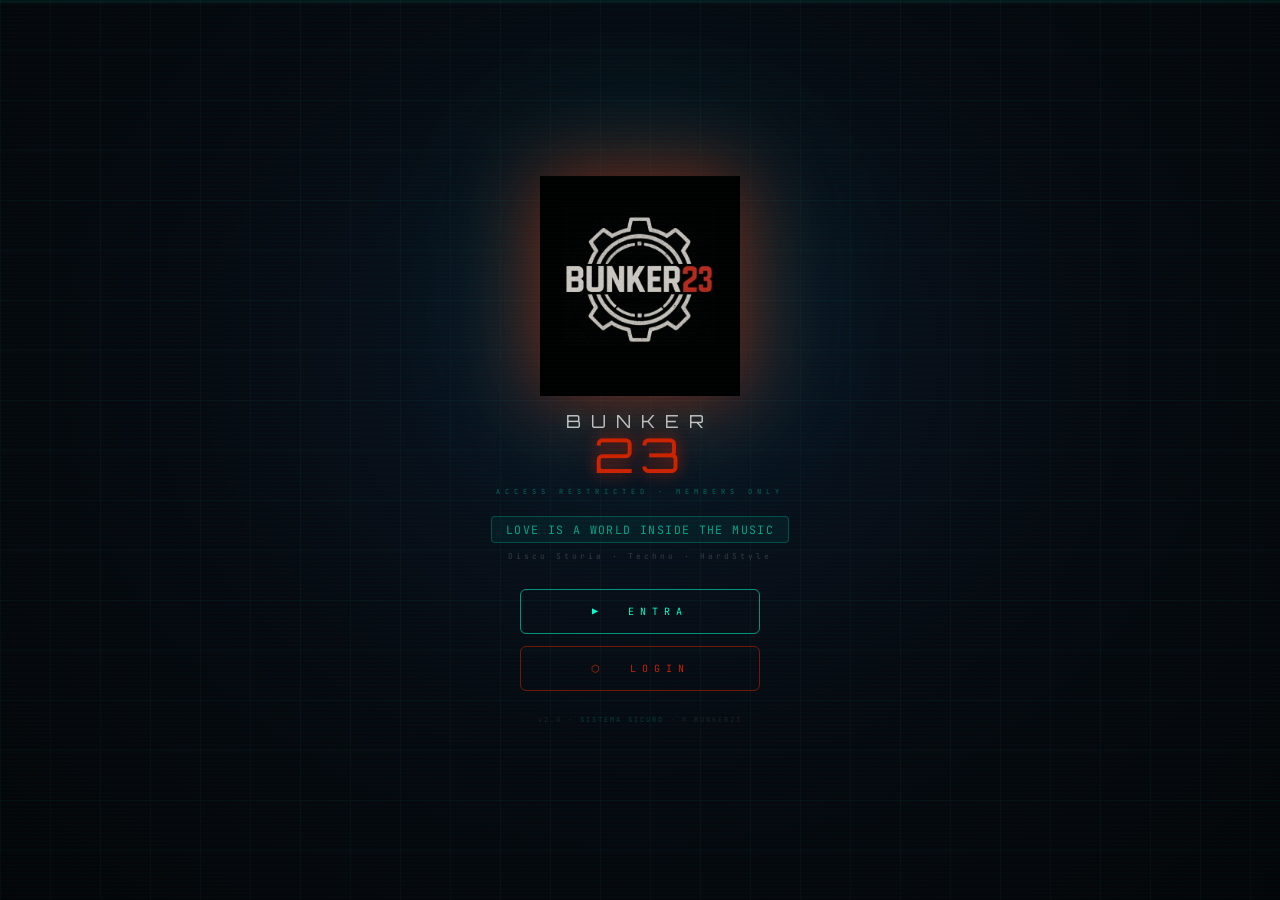
==== index.html @ ce1a5822 "Add files via upload" ====
<!DOCTYPE html>
<html lang="it">
<head>
<meta charset="UTF-8"/>
<script src="https://cdnjs.cloudflare.com/ajax/libs/qrcodejs/1.0.0/qrcode.min.js"></script>
<script src="https://cdnjs.cloudflare.com/ajax/libs/jsqr/1.4.0/jsQR.min.js"></script>
<meta name="viewport" content="width=device-width, initial-scale=1.0, maximum-scale=1.0"/>
<meta name="mobile-web-app-capable" content="yes">
<meta name="apple-mobile-web-app-capable" content="yes">
<meta name="apple-mobile-web-app-status-bar-style" content="black-translucent">
<meta name="apple-mobile-web-app-title" content="Bunker23">
<meta name="theme-color" content="#0a0a0a">
<link rel="manifest" href="[data-uri]">
<link rel="apple-touch-icon" href="[data-uri]">
<title>BunkerApp 2.0</title>
<link rel="stylesheet" href="style.css"/>
<script src="https://cdn.jsdelivr.net/npm/@supabase/supabase-js@2"></script>
</head>
<body>
<div class="phone">

<!-- Logo bg fisso al centro del viewport (fuori da .screen per evitare che transform rompa position:fixed) -->
<div class="logo-bg" id="globalLogoBg"></div>

<!-- ══════ SPLASH ══════ -->
<div class="screen splash-screen active" id="screenSplash">
  <div class="splash-inner">
  <img class="splash-logo-img" src="[data-uri]" alt="Bunker 23"/>
  <div class="splash-title-wrap">
    <span class="splash-bunker">BUNKER</span>
    <span class="splash-23">23</span>
    <span class="splash-limited">ACCESS RESTRICTED · MEMBERS ONLY</span>
  </div>
  <div class="splash-info-row">
    <span class="splash-badge" id="splashBadgeEl" style="font-size:0.72em;letter-spacing:0.12em;padding:5px 14px;">LOVE IS A WORLD INSIDE THE MUSIC</span>
  </div>
  <div class="splash-tagline" id="splashTaglineEl">Disco Storia     ·     Techno     ·     HardStyle</div>
  <div class="splash-btn-wrap">
    <button class="enter-btn" onclick="enterAsGuest()">▶ &nbsp;ENTRA</button>
    <button class="enter-btn-login" onclick="goToLogin()">⬡ &nbsp;LOGIN</button>
  </div>
  <div class="splash-footer">v2.0 · <span>SISTEMA SICURO</span> · &copy; BUNKER23</div>
  </div>
</div>

<!-- ══════ HOME PUBBLICA ══════ -->
<div class="screen" id="screenHome">
  <div class="topbar">
    <div class="topbar-left">
      <img src="[data-uri]" style="width:28px;height:28px;object-fit:contain;filter:brightness(0.9)" alt=""/>
      <div class="topbar-title">
        <span class="topbar-name">BUNKER<span>23</span></span>
        <span class="topbar-sub">LIMITED</span>
      </div>
    </div>
    <button class="page-cfg-btn" id="homeCfgBtn" onclick="openCfgPanel('home')">⚙ CFG</button>
    <button class="logout-btn" id="logoutHome" onclick="doLogout()">🔓 LOGOUT</button>
  </div>
  <div class="scrollable">
    <div id="homeSection_nextEvent"><div id="homeNextEvent"></div></div>
    <!-- BANNER EVENTO IN CORSO -->
    <div id="eventoInCorsoBanner" style="display:none;margin:0 16px 12px;padding:12px 14px;background:#0a1a0a;border:1px solid #22cc4455;border-radius:4px;align-items:center;gap:10px;box-shadow:0 0 12px #22cc4420"></div>
    <!-- Messaggio ospite: visibile solo in modalità guest -->
    <div id="guestMessage" style="display:none;margin:16px;padding:16px;background:#111;border:1px solid #cc220033;border-radius:4px;text-align:center">
      <div id="guestMsgTag" style="font-family:var(--mono);font-size:9px;color:var(--steel);letter-spacing:3px;margin-bottom:8px">// ACCESSO LIMITATO</div>
      <div id="guestMsgMain" style="font-family:var(--body);font-size:13px;color:var(--light);margin-bottom:12px">Vuoi accedere a tutte le aree?</div>
      <div id="guestMsgSub" style="font-family:var(--mono);font-size:9px;color:#444;letter-spacing:2px;margin-bottom:16px">Contatta gli amministratori</div>
      <button onclick="goToLogin()" style="background:transparent;border:1px solid var(--red);color:var(--red);font-family:var(--mono);font-size:9px;letter-spacing:3px;padding:8px 20px;cursor:pointer;border-radius:2px">🔑 LOGIN</button>
    </div>

    <div id="homeSection_cal" class="cal-wrap" style="padding-top:8px">
      <div class="cal-header">
        <button class="cal-nav-btn" onclick="calPrev()">◀</button>
        <span class="cal-month-label" id="calLabel"></span>
        <button class="cal-nav-btn" onclick="calNext()">▶</button>
      </div>
      <div class="cal-day-labels" id="calDayLabels"></div>
      <div class="cal-grid" id="calGrid"></div>
      <div class="cal-detail" id="calDetail"></div>
    </div>

    <!-- CERCA EVENTI -->
    <div id="homeSection_search" style="padding:0 0 4px">
      <button onclick="toggleHomeCerca()" id="homeCercaBtn" style="width:100%;padding:10px;background:transparent;border:1px dashed #2a2a2a;border-radius:3px;color:#444;font-family:monospace;font-size:9px;letter-spacing:3px;cursor:pointer;transition:border-color 0.2s, color 0.2s">🔍 CERCA EVENTI</button>
      <div id="homeCercaPanel" style="display:none;margin-top:8px;background:var(--panel);border:1px solid var(--border);border-radius:3px;padding:12px;flex-direction:column;gap:10px">
        <div>
          <label class="modal-label">// NOME EVENTO</label>
          <input class="modal-input" id="homeCercaNome" type="text" placeholder="es. Underground, Techno..." oninput="eseguiHomeCerca()"/>
        </div>
        <div class="modal-row">
          <div>
            <label class="modal-label">// GIORNO</label>
            <input class="modal-input" id="homeCercaGiorno" type="number" min="1" max="31" placeholder="—" oninput="eseguiHomeCerca()"/>
          </div>
          <div>
            <label class="modal-label">// MESE</label>
            <select class="modal-input" id="homeCercaMese" onchange="eseguiHomeCerca()">
              <option value="">—</option>
              <option value="1">Gen</option><option value="2">Feb</option>
              <option value="3">Mar</option><option value="4">Apr</option>
              <option value="5">Mag</option><option value="6">Giu</option>
              <option value="7">Lug</option><option value="8">Ago</option>
              <option value="9">Set</option><option value="10">Ott</option>
              <option value="11">Nov</option><option value="12">Dic</option>
            </select>
          </div>
          <div>
            <label class="modal-label">// ANNO</label>
            <input class="modal-input" id="homeCercaAnno" type="number" placeholder="2026" oninput="eseguiHomeCerca()"/>
          </div>
        </div>
        <div id="homeCercaResults" style="display:flex;flex-direction:column;gap:6px"></div>
      </div>
    </div>

    <!-- EVENTI CONSIGLIATI -->
    <div id="homeSection_consigliati" style="margin:0 0 24px">
      <div class="section-head" style="padding:0 12px">
        <span class="section-head-title">EVENTI CONSIGLIATI</span>
        <div class="section-head-line"></div>
      </div>
      <div id="consigliatiList" style="padding:0 12px;margin-top:8px;display:flex;flex-direction:column;gap:10px"></div>
    </div>

  </div>
  <div class="bottom-nav">
    <button class="nav-btn active" onclick="navigate('screenHome')"><span class="nav-icon">🏠</span><span class="nav-label">Home</span></button>
    <button class="nav-btn" onclick="navigate('screenBacheca')"><span class="nav-icon">📢</span><span class="nav-label">Bacheca</span></button>
    <button class="nav-btn" onclick="navigate('screenInfo')"><span class="nav-icon">📋</span><span class="nav-label">Info</span></button>
    <button class="nav-btn" id="staffNavBtn" onclick="handleStaffBtn()"><span class="nav-icon" id="staffNavIcon">🔐</span><span class="nav-label" id="staffNavLabel">Staff</span></button>
  </div>
</div>

<!-- ══════ BACHECA ══════ -->
<div class="screen" id="screenBacheca">
  <div class="topbar">
    <div class="topbar-left">
      <button class="back-btn" onclick="navigate('screenHome')">← BACK</button>
      <div class="topbar-title" style="align-items:flex-end">
        <span class="topbar-name">BACHECA</span>
        <span class="topbar-sub">COMUNICAZIONI</span>
      </div>
    </div>
    <div style="display:flex;align-items:center;gap:6px">
      <button class="edit-btn-small visible" id="bacheca-add-btn" onclick="openBachecaModalNew()" style="display:none;padding:6px 10px;font-size:9px;letter-spacing:2px;background:transparent;border:1px solid #2a2a2a;color:#888">+ NUOVO</button>
      <button class="page-cfg-btn" id="bachecaCfgBtn" onclick="openCfgPanel('bacheca')">⚙ CFG</button>
      <button class="logout-btn" id="logoutBacheca" onclick="doLogout()">🔓 LOGOUT</button>
    </div>
  </div>
  <div class="scrollable">
    <div id="bachecaSection_posts">
      <div class="pub-content" id="bachecaList"></div>
    </div>
    <div id="bachecaSection_links" style="padding:0 12px 4px"><div id="linksSection-bacheca"></div></div>

    <!-- VALUTAZIONI: visibili a tutti -->
    <div id="bachecaSection_valutazioni" class="pub-content" style="margin-top:4px">
      <div class="section-head">
        <span class="section-head-title">VALUTAZIONI</span>
        <div class="section-head-line"></div>
      </div>
      <div id="valutazioniForm" style="margin-bottom:12px"></div>
      <div id="valutazioniList" style="display:flex;flex-direction:column;gap:8px"></div>
    </div>

    <!-- SUGGERIMENTI: form visibile a tutti, lista solo staff/admin -->
    <div id="bachecaSection_suggerimenti" class="pub-content" style="margin-top:4px;padding-bottom:20px">
      <div class="section-head">
        <span class="section-head-title">SUGGERIMENTI</span>
        <div class="section-head-line"></div>
      </div>
      <div style="margin-bottom:12px">
        <textarea id="sugInput" maxlength="150" placeholder="Scrivi un suggerimento anonimo... (max 150 caratteri)" style="width:100%;box-sizing:border-box;padding:10px;background:#111;border:1px solid #2a2a2a;border-radius:3px;color:var(--light);font-family:var(--body);font-size:13px;resize:none;outline:none" rows="3"></textarea>
        <div style="display:flex;align-items:center;justify-content:space-between;margin-top:6px">
          <span id="sugCount" style="font-family:var(--mono);font-size:8px;color:#444;letter-spacing:1px">0 / 150</span>
          <button onclick="inviaSuggerimento()" style="padding:8px 16px;background:transparent;border:1px solid #333;color:#888;font-family:var(--mono);font-size:9px;letter-spacing:2px;cursor:pointer;border-radius:2px">INVIA ANONIMO</button>
        </div>
      </div>
      <!-- Lista: solo staff/admin -->
      <div id="suggerimentiSection" style="display:none">
        <div style="font-family:var(--mono);font-size:8px;color:#555;letter-spacing:2px;margin-bottom:8px;border-top:1px solid #1a1a1a;padding-top:10px">// VISIBILE SOLO A STAFF E ADMIN</div>
        <div id="suggerimentiList" style="display:flex;flex-direction:column;gap:8px"></div>
      </div>
    </div>

  </div>
  <div class="bottom-nav">
    <button class="nav-btn" onclick="navigate('screenHome')"><span class="nav-icon">🏠</span><span class="nav-label">Home</span></button>
    <button class="nav-btn active" onclick="navigate('screenBacheca')"><span class="nav-icon">📢</span><span class="nav-label">Bacheca</span></button>
    <button class="nav-btn" onclick="navigate('screenInfo')"><span class="nav-icon">📋</span><span class="nav-label">Info</span></button>
    <button class="nav-btn" id="staffNavBtnB" onclick="handleStaffBtn()"><span class="nav-icon" id="staffNavIconB">🔐</span><span class="nav-label" id="staffNavLabelB">Staff</span></button>
  </div>
</div>

<!-- ══════ INFO ══════ -->
<div class="screen" id="screenInfo">
  <div class="topbar">
    <div class="topbar-left">
      <button class="back-btn" onclick="navigate('screenHome')">← BACK</button>
      <div class="topbar-title" style="align-items:flex-end">
        <span class="topbar-name">INFO</span>
        <span class="topbar-sub">& REGOLE</span>
      </div>
    </div>
    <div style="display:flex;align-items:center;gap:6px">
      <button class="edit-btn-small visible" id="info-add-btn" onclick="openInfoModalNew()" style="display:none;padding:6px 10px;font-size:9px;letter-spacing:2px;background:transparent;border:1px solid #2a2a2a;color:#888">+ NUOVO</button>
      <button class="page-cfg-btn" id="infoCfgBtn" onclick="openCfgPanel('info')">⚙ CFG</button>
      <button class="logout-btn" id="logoutInfo" onclick="doLogout()">🔓 LOGOUT</button>
    </div>
  </div>
  <div class="scrollable">
    <div id="infoSection_cards">
      <div class="pub-content" id="infoList"></div>
    </div>
    <div id="infoSection_links" style="padding:0 12px 12px"><div id="linksSection-info"></div></div>
  </div>
  <div class="bottom-nav">
    <button class="nav-btn" onclick="navigate('screenHome')"><span class="nav-icon">🏠</span><span class="nav-label">Home</span></button>
    <button class="nav-btn" onclick="navigate('screenBacheca')"><span class="nav-icon">📢</span><span class="nav-label">Bacheca</span></button>
    <button class="nav-btn active" onclick="navigate('screenInfo')"><span class="nav-icon">📋</span><span class="nav-label">Info</span></button>
    <button class="nav-btn" id="staffNavBtnI" onclick="handleStaffBtn()"><span class="nav-icon" id="staffNavIconI">🔐</span><span class="nav-label" id="staffNavLabelI">Staff</span></button>
  </div>
</div>

<!-- ══════ LOGIN ══════ -->
<div class="screen login-screen" id="screenLogin">
  <div class="login-bg"></div>
  <div class="login-logo">
    <div class="login-logo-icon"><div class="login-logo-dot"></div></div>
    <div class="login-title" id="loginTitle">ACCESSO</div>
    <div class="login-sub" id="loginSub">INSERISCI LA PASSWORD</div>
  </div>
  <div class="login-form">
    <div>
      <label class="login-label">// NOME UTENTE</label>
      <input class="login-input" type="text" id="loginNome" placeholder="Il tuo nome" autocomplete="username" onkeydown="if(event.key==='Enter')document.getElementById('loginPw').focus()"/>
    </div>
    <div style="margin-top:10px">
      <label class="login-label">// PASSWORD</label>
      <input class="login-input" type="password" id="loginPw" placeholder="••••••••" autocomplete="current-password" onkeydown="if(event.key==='Enter')doLogin()"/>
    </div>
    <div class="login-error" id="loginErr"></div>
    <button class="login-btn" onclick="doLogin()">ENTRA</button>
    <button class="back-btn login-back" onclick="exitToSplash()">🔓 ESCI</button>
  </div>
</div>

<!-- ══════ REGISTRAZIONE TRAMITE INVITO ══════ -->
<div class="screen login-screen" id="screenRegistrazione">
  <div class="login-bg"></div>
  <div class="login-logo">
    <div class="login-logo-icon"><div class="login-logo-dot"></div></div>
    <div class="login-title">REGISTRAZIONE</div>
    <div class="login-sub" id="regSub">CREA IL TUO ACCOUNT</div>
  </div>
  <div class="login-form">
    <div>
      <label class="login-label">// NOME UTENTE</label>
      <input class="login-input" type="text" id="regNome" placeholder="Scegli un nickname" autocomplete="username" onkeydown="if(event.key==='Enter')document.getElementById('regPw').focus()"/>
    </div>
    <div style="margin-top:10px">
      <label class="login-label">// PASSWORD</label>
      <input class="login-input" type="password" id="regPw" placeholder="Min. 6 caratteri" autocomplete="new-password" onkeydown="if(event.key==='Enter')document.getElementById('regPwConf').focus()"/>
    </div>
    <div style="margin-top:10px">
      <label class="login-label">// CONFERMA PASSWORD</label>
      <input class="login-input" type="password" id="regPwConf" placeholder="Ripeti la password" autocomplete="new-password" onkeydown="if(event.key==='Enter')doRegistrazione()"/>
    </div>
    <div class="login-error" id="regErr"></div>
    <button class="login-btn" onclick="doRegistrazione()">CREA ACCOUNT</button>
  </div>
</div>

<!-- ══════ STAFF AREA ══════ -->
<div class="screen" id="screenStaff">
  <div class="staff-header">
    <div class="staff-user">
      <div class="staff-avatar" id="staffAvatar"></div>
      <div>
        <div class="staff-name" id="staffName"></div>
        <div class="staff-role" id="staffRole">★ STAFF MEMBER</div>
      </div>
    </div>
    <div class="staff-btns">
      <button class="staff-btn" id="btnTornaDash" onclick="showTab('dashboard')" style="display:none">⌂ DASH</button>
      <button class="staff-btn" onclick="navigate('screenHome')">← PUBBLICA</button>
      <button class="staff-btn" onclick="doLogout()">🔓 LOGOUT</button>
    </div>
  </div>


  <!-- TAB: DASHBOARD -->
  <div class="scrollable" id="tab-dashboard">
    <div class="staff-content">
      <!-- Messaggio benvenuto configurabile (admin) -->
      <div id="staffBenvenutoMsg" style="display:none;background:rgba(204,34,0,0.07);border:1px solid #661100;border-radius:3px;padding:10px 12px;margin-bottom:12px;font-family:var(--body);font-size:13px;color:var(--light);line-height:1.5"></div>
      <div class="dash-grid">
        <div class="dash-widget" onclick="showTab('calendario')">
          <span class="dash-widget-icon">📅</span>
          <span class="dash-widget-num" id="wEventi">0</span>
          <span class="dash-widget-label" id="wlabel-calendario">EVENTI</span>
        </div>
        <div class="dash-widget" onclick="showTab('spesa')">
          <span class="dash-widget-icon">🛒</span>
          <span class="dash-widget-num" id="wSpesa">0</span>
          <span class="dash-widget-label" id="wlabel-spesa">LISTA DELLA SPESA</span>
        </div>
        <div class="dash-widget" onclick="showTab('lavori')">
          <span class="dash-widget-icon">✓</span>
          <span class="dash-widget-num" id="wLavori">0</span>
          <span class="dash-widget-label" id="wlabel-lavori">LAVORI</span>
        </div>
        <div class="dash-widget" onclick="showTab('magazzino')">
          <span class="dash-widget-icon">📦</span>
          <span class="dash-widget-num" id="wMagazzino">0</span>
          <span class="dash-widget-label" id="wlabel-magazzino">MAGAZZINO</span>
        </div>
        <div class="dash-widget" onclick="showTab('pagamenti')">
          <span class="dash-widget-icon">💳</span>
          <span class="dash-widget-num" id="wPagamenti">0</span>
          <span class="dash-widget-label" id="wlabel-pagamenti">PAGAMENTI</span>
        </div>
        <div class="dash-widget" onclick="showTab('chat')">
          <span class="dash-widget-icon">💬</span>
          <span class="dash-widget-num" id="wChat">0</span>
          <span class="dash-widget-label" id="wlabel-chat">MESSAGGI</span>
        </div>
        <div class="dash-widget" onclick="showTab('profilo')">
          <span class="dash-widget-icon">👤</span>
          <span class="dash-widget-num" id="wProfilo" style="font-size:14px;margin:4px 0">—</span>
          <span class="dash-widget-label" id="wlabel-profilo">PROFILO</span>
        </div>
        <div class="dash-widget" onclick="showTab('cerca')">
          <span class="dash-widget-icon">🔍</span>
          <span class="dash-widget-num" style="font-size:14px;margin:4px 0">—</span>
          <span class="dash-widget-label" id="wlabel-cerca">CERCA</span>
        </div>
        <div class="dash-widget admin-only" onclick="showTab('log')">
          <span class="dash-widget-icon">📋</span>
          <span class="dash-widget-num" id="wLog">0</span>
          <span class="dash-widget-label" id="wlabel-log">LOG EVENTI</span>
        </div>
        <div class="dash-widget" onclick="showTab('contatori')">
          <span class="dash-widget-icon">🔢</span>
          <span class="dash-widget-num" id="wContatori">0</span>
          <span class="dash-widget-label" id="wlabel-contatori">CONTATORI</span>
        </div>
        <div class="dash-widget admin-only" onclick="showTab('configura')" style="border-color:#661100">
          <span class="dash-widget-icon">⚙️</span>
          <span class="dash-widget-num" style="font-size:14px;margin:4px 0">—</span>
          <span class="dash-widget-label" id="wlabel-configura">CONFIGURA</span>
        </div>
        <div class="dash-widget" onclick="showTab('inviti')" style="border-color:#1a4a6b">
          <span class="dash-widget-icon">🎟</span>
          <span class="dash-widget-num" id="wInviti">0</span>
          <span class="dash-widget-label" id="wlabel-inviti">INVITI</span>
        </div>
      </div>
    </div>
  </div>

  <!-- TAB: INVITI -->
  <div class="scrollable" id="tab-inviti" style="display:none">
    <div class="staff-content">
      <div class="section-head" style="margin-bottom:14px">
        <span class="section-head-title">🎟 INVITI</span>
        <div class="section-head-line"></div>
      </div>
      <!-- Genera nuovo invito -->
      <button onclick="generaNuovoInvito()" style="width:100%;padding:12px;background:rgba(26,74,107,0.15);border:1px solid #1a4a6b;border-radius:3px;color:#4a9abe;font-family:var(--mono);font-size:10px;letter-spacing:3px;cursor:pointer;margin-bottom:16px">
        + GENERA NUOVO INVITO
      </button>
      <!-- QR overlay -->
      <div id="invitoQrOverlay" style="display:none;background:#0a0a0a;border:1px solid #1a4a6b;border-radius:4px;padding:16px;margin-bottom:16px;text-align:center">
        <div style="font-family:var(--mono);font-size:8px;letter-spacing:3px;color:#4a9abe;margin-bottom:10px">// SCANSIONA PER REGISTRARSI</div>
        <div id="invitoQrCode" style="display:inline-block;background:#fff;padding:8px;border-radius:3px"></div>
        <div style="font-family:var(--mono);font-size:8px;color:#444;margin-top:8px;letter-spacing:1px">Valido 48 ore · monouso</div>
        <div id="invitoQrLink" style="font-family:var(--mono);font-size:7px;color:#333;margin-top:4px;word-break:break-all"></div>
        <button onclick="document.getElementById('invitoQrOverlay').style.display='none'" style="margin-top:10px;padding:6px 16px;background:transparent;border:1px solid #333;color:#555;font-family:var(--mono);font-size:8px;letter-spacing:2px;cursor:pointer;border-radius:2px">CHIUDI</button>
      </div>
      <!-- Lista inviti -->
      <div style="font-family:var(--mono);font-size:8px;letter-spacing:3px;color:#444;margin-bottom:8px">// TUTTI GLI INVITI</div>
      <div id="invitiList"></div>
    </div>
  </div>

  <!-- TAB: CALENDARIO STAFF -->
  <div class="scrollable" id="tab-calendario" style="display:none">
    <div class="cal-wrap">
      <div class="cal-header">
        <button class="cal-nav-btn" onclick="sCalPrev()">◀</button>
        <span class="cal-month-label" id="sCalLabel"></span>
        <button class="cal-nav-btn" onclick="sCalNext()">▶</button>
      </div>
      <div class="cal-day-labels" id="sCalDayLabels"></div>
      <div class="cal-grid" id="sCalGrid"></div>
      <div class="cal-detail" id="sCalDetail"></div>
    </div>
  </div>

  <!-- TAB: SPESA -->
  <div class="scrollable" id="tab-spesa" style="display:none">
    <div class="staff-content">
      <div class="section-head">
        <span class="section-head-title">LISTA SPESA</span>
        <div class="section-head-line"></div>
        <span class="count-badge" id="spesaCount">0 DA FARE</span>
      </div>
      <div id="spesaList"></div>
      <div style="display:flex;gap:8px;flex-wrap:wrap">
        <button class="add-btn" onclick="openSpesaModal()">+ AGGIUNGI VOCE</button>
      </div>
    </div>
  </div>

  <!-- TAB: CHAT -->
  <div id="tab-chat" style="display:none;flex-direction:column;flex:1;overflow:hidden;height:100%">
    <div style="padding:8px 12px;background:var(--panel);border-bottom:1px solid var(--border);flex-shrink:0;display:flex;gap:6px;align-items:center">
      <input class="chat-input" id="chatSearch" placeholder="🔍 Cerca nei messaggi..." oninput="filterChat(this.value)" style="font-size:11px;padding:5px 8px"/>
      <button onclick="clearChatSearch()" style="background:transparent;border:none;color:#444;font-size:13px;cursor:pointer;padding:0 4px" title="Cancella ricerca">✕</button>
      <button id="btnSvuotaChat" onclick="svuotaChat()" style="display:none;background:transparent;border:1px solid #3a0000;color:#cc2200;font-family:var(--mono);font-size:8px;letter-spacing:1px;cursor:pointer;padding:3px 7px;border-radius:2px;white-space:nowrap" title="Svuota tutta la chat">🗑 SVUOTA</button>
    </div>
    <div class="chat-messages" id="chatMessages"></div>
    <div class="chat-input-row">
      <input class="chat-input" type="text" id="chatInput" placeholder="Scrivi un messaggio..." onkeydown="if(event.key==='Enter')sendChat()"/>
      <button class="chat-send-btn" onclick="sendChat()">➤</button>
    </div>
  </div>

  <!-- TAB: LOG -->
  <div class="scrollable" id="tab-log" style="display:none">
    <div class="staff-content">
      <div class="section-head" style="margin-bottom:10px">
        <span class="section-head-title">LOG EVENTI</span>
        <div class="section-head-line"></div>
      </div>
      <div style="display:flex;gap:6px;margin-bottom:10px;flex-wrap:wrap">
        <input class="modal-input" id="logFiltroUtente" placeholder="🔍 Utente..." oninput="buildLog()" style="flex:1;min-width:80px;padding:6px 8px;font-size:11px"/>
        <input class="modal-input" id="logFiltroAzione" placeholder="🔍 Azione..." oninput="buildLog()" style="flex:1;min-width:80px;padding:6px 8px;font-size:11px"/>
        <input class="modal-input" id="logFiltroData"   placeholder="🔍 Data (es. OGGI)..." oninput="buildLog()" style="flex:1;min-width:80px;padding:6px 8px;font-size:11px"/>
        <button onclick="document.getElementById('logFiltroUtente').value='';document.getElementById('logFiltroAzione').value='';document.getElementById('logFiltroData').value='';buildLog()" style="padding:6px 10px;background:transparent;border:1px solid #333;color:#666;font-family:var(--mono);font-size:9px;letter-spacing:2px;cursor:pointer;border-radius:2px;white-space:nowrap">✕ RESET</button>
        <button onclick="svuotaLog()" id="btnSvuotaLog" style="display:none;padding:6px 10px;background:transparent;border:1px solid #3a0000;color:#cc2200;font-family:var(--mono);font-size:9px;letter-spacing:2px;cursor:pointer;border-radius:2px;white-space:nowrap">🗑 SVUOTA LOG</button>
      </div>
      <div id="logList"></div>
    </div>
  </div>

  <!-- TAB: LAVORI -->
  <div class="scrollable" id="tab-lavori" style="display:none">
    <div class="staff-content">
      <div class="section-head">
        <span class="section-head-title">LAVORI DA FARE</span>
        <div class="section-head-line"></div>
        <span class="count-badge" id="lavoriCount">0 DA FARE</span>
      </div>
      <div id="lavoriList"></div>
      <button class="add-btn" onclick="openLavoriModal()">+ AGGIUNGI LAVORO</button>
    </div>
  </div>

  <!-- TAB: MAGAZZINO -->
  <div class="scrollable" id="tab-magazzino" style="display:none">
    <div class="staff-content">
      <div class="section-head">
        <span class="section-head-title">INVENTARIO MAGAZZINO</span>
        <div class="section-head-line"></div>
        <span class="count-badge" id="magazzinoCount">0 SOTTO MINIMO</span>
      </div>

      <!-- SEZIONE: ALCOLICI -->
      <div class="mz-section" id="mz-sec-alcolico">
        <button class="mz-collapse-btn" onclick="toggleMzSection('alcolico')">
          <span class="mz-collapse-icon" id="mz-icon-alcolico">▸</span>
          <span class="mz-collapse-label">🍺 ALCOLICI</span>
          <span class="mz-collapse-badge" id="mz-badge-alcolico"></span>
        </button>
        <div class="mz-section-body" id="mz-body-alcolico" style="display:none">
          <div id="magazzinoList-alcolico"></div>
          <button class="mz-add-btn" onclick="openMagazzinoModal(undefined, 'alcolico')">+ AGGIUNGI</button>
        </div>
      </div>

      <!-- SEZIONE: ANALCOLICI -->
      <div class="mz-section" id="mz-sec-analcolico">
        <button class="mz-collapse-btn" onclick="toggleMzSection('analcolico')">
          <span class="mz-collapse-icon" id="mz-icon-analcolico">▸</span>
          <span class="mz-collapse-label">🥤 ANALCOLICI</span>
          <span class="mz-collapse-badge" id="mz-badge-analcolico"></span>
        </button>
        <div class="mz-section-body" id="mz-body-analcolico" style="display:none">
          <div id="magazzinoList-analcolico"></div>
          <button class="mz-add-btn" onclick="openMagazzinoModal(undefined, 'analcolico')">+ AGGIUNGI</button>
        </div>
      </div>

      <!-- SEZIONE: ALTRO -->
      <div class="mz-section" id="mz-sec-altro">
        <button class="mz-collapse-btn" onclick="toggleMzSection('altro')">
          <span class="mz-collapse-icon" id="mz-icon-altro">▸</span>
          <span class="mz-collapse-label">📦 ALTRO</span>
          <span class="mz-collapse-badge" id="mz-badge-altro"></span>
        </button>
        <div class="mz-section-body" id="mz-body-altro" style="display:none">
          <div id="magazzinoList-altro"></div>
          <button class="mz-add-btn" onclick="openMagazzinoModal(undefined, 'altro')">+ AGGIUNGI</button>
        </div>
      </div>

    </div>
  </div>

  <!-- TAB: CONTATORI -->
  <div class="scrollable" id="tab-contatori" style="display:none">
    <div class="staff-content">
      <div class="section-head">
        <span class="section-head-title">CONTATORI MAGAZZINO</span>
        <div class="section-head-line"></div>
        <span class="count-badge" id="contatoriCount">—</span>
      </div>

      <!-- SEZIONE: ALCOLICI -->
      <div class="mz-section" id="cnt-sec-alcolico">
        <button class="mz-collapse-btn" onclick="toggleCntSection('alcolico')">
          <span class="mz-collapse-icon" id="cnt-icon-alcolico">▸</span>
          <span class="mz-collapse-label">🍺 ALCOLICI</span>
          <span class="mz-collapse-badge" id="cnt-badge-alcolico"></span>
        </button>
        <div class="mz-section-body" id="cnt-body-alcolico" style="display:none">
          <div id="contatoriList-alcolico"></div>
        </div>
      </div>

      <!-- SEZIONE: ANALCOLICI -->
      <div class="mz-section" id="cnt-sec-analcolico">
        <button class="mz-collapse-btn" onclick="toggleCntSection('analcolico')">
          <span class="mz-collapse-icon" id="cnt-icon-analcolico">▸</span>
          <span class="mz-collapse-label">🥤 ANALCOLICI</span>
          <span class="mz-collapse-badge" id="cnt-badge-analcolico"></span>
        </button>
        <div class="mz-section-body" id="cnt-body-analcolico" style="display:none">
          <div id="contatoriList-analcolico"></div>
        </div>
      </div>

      <!-- SEZIONE: ALTRO -->
      <div class="mz-section" id="cnt-sec-altro">
        <button class="mz-collapse-btn" onclick="toggleCntSection('altro')">
          <span class="mz-collapse-icon" id="cnt-icon-altro">▸</span>
          <span class="mz-collapse-label">📦 ALTRO</span>
          <span class="mz-collapse-badge" id="cnt-badge-altro"></span>
        </button>
        <div class="mz-section-body" id="cnt-body-altro" style="display:none">
          <div id="contatoriList-altro"></div>
        </div>
      </div>

    </div>
  </div>

  <!-- TAB: CERCA -->
  <div class="scrollable" id="tab-cerca" style="display:none">
    <div class="staff-content">
      <div class="section-head">
        <span class="section-head-title">CERCA EVENTI</span>
        <div class="section-head-line"></div>
      </div>
      <!-- Cerca per nome -->
      <div style="margin-bottom:12px">
        <label class="modal-label">// PER NOME O DESCRIZIONE</label>
        <input class="modal-input" id="cercaNome" type="text" placeholder="es. Underground, Techno..."
          oninput="eseguiCerca()"/>
      </div>
      <!-- Cerca per data -->
      <div class="modal-row" style="margin-bottom:12px">
        <div>
          <label class="modal-label">// MESE</label>
          <select class="modal-input" id="cercaMese" onchange="eseguiCerca()">
            <option value="">— Tutti —</option>
            <option value="1">Gennaio</option><option value="2">Febbraio</option>
            <option value="3">Marzo</option><option value="4">Aprile</option>
            <option value="5">Maggio</option><option value="6">Giugno</option>
            <option value="7">Luglio</option><option value="8">Agosto</option>
            <option value="9">Settembre</option><option value="10">Ottobre</option>
            <option value="11">Novembre</option><option value="12">Dicembre</option>
          </select>
        </div>
        <div>
          <label class="modal-label">// ANNO</label>
          <input class="modal-input" id="cercaAnno" type="number" placeholder="2026" oninput="eseguiCerca()"/>
        </div>
      </div>
      <!-- Filtro tipo -->
      <div style="margin-bottom:14px">
        <label class="modal-label">// TIPO</label>
        <div style="display:flex;gap:6px;flex-wrap:wrap" id="cercaTipoFilter">
          <button class="cerca-filter-btn active" data-tipo="" onclick="setCercaTipo(this,'')">Tutti</button>
          <button class="cerca-filter-btn" data-tipo="invito" onclick="setCercaTipo(this,'invito')">Su Invito</button>
          <button class="cerca-filter-btn" data-tipo="premium" onclick="setCercaTipo(this,'premium')">Premium</button>
          <button class="cerca-filter-btn" data-tipo="privato" onclick="setCercaTipo(this,'privato')">Privato</button>
          <button class="cerca-filter-btn admin-only" data-tipo="segreto" onclick="setCercaTipo(this,'segreto')">Segreto</button>
          <button class="cerca-filter-btn" data-tipo="consigliato" onclick="setCercaTipo(this,'consigliato')">Consigliato</button>
        </div>
      </div>
      <!-- Risultati -->
      <div class="section-head">
        <span class="section-head-title">RISULTATI</span>
        <div class="section-head-line"></div>
        <span class="count-badge" id="cercaCount">0</span>
      </div>
      <div id="cercaResults" style="display:flex;flex-direction:column;gap:8px;margin-top:8px"></div>
    </div>
  </div>

  <!-- TAB: PAGAMENTI -->
  <div class="scrollable" id="tab-pagamenti" style="display:none">
    <div class="staff-content">
      <div class="section-head">
        <span class="section-head-title">PAGAMENTI</span>
        <div class="section-head-line"></div>
        <span class="count-badge" id="pagamentiCount">0 IN DEBITO</span>
      </div>
      <div id="pagamentiList"></div>
    </div>
  </div>

  <!-- TAB: PROFILO -->
  <div class="scrollable" id="tab-profilo" style="display:none">
    <div class="staff-content">
      <div class="section-head">
        <span class="section-head-title">IL MIO PROFILO</span>
        <div class="section-head-line"></div>
      </div>
      <div style="background:var(--panel);border:1px solid var(--border);border-radius:3px;padding:16px;margin-bottom:12px">
        <div style="display:flex;align-items:center;gap:12px;margin-bottom:16px">
          <div style="position:relative;flex-shrink:0">
            <div id="profiloAvatar" style="width:48px;height:48px;border-radius:50%;display:flex;align-items:center;justify-content:center;font-family:monospace;font-size:20px;color:#fff;overflow:hidden"></div>
            <button id="fotoProfilo" title="Carica foto" style="position:absolute;bottom:-4px;right:-4px;width:20px;height:20px;border-radius:50%;background:#222;border:1px solid #444;color:#aaa;font-size:10px;cursor:pointer;display:flex;align-items:center;justify-content:center;padding:0">📷</button>
            <button id="fotoProfiloRemove" title="Elimina foto" style="display:none;position:absolute;top:-4px;right:-4px;width:18px;height:18px;border-radius:50%;background:#1a0000;border:1px solid #cc2200;color:#cc2200;font-size:9px;cursor:pointer;align-items:center;justify-content:center;padding:0">✕</button>
          </div>
          <div>
            <div id="profiloNome" style="font-family:'Bebas Neue',sans-serif;font-size:22px;letter-spacing:3px;color:var(--white)"></div>
            <div id="profiloRuolo" style="font-family:monospace;font-size:8px;color:#555;letter-spacing:2px"></div>
          </div>
        </div>
        <div class="section-head" style="margin-bottom:10px">
          <span class="section-head-title">CAMBIA NOME</span>
          <div class="section-head-line"></div>
        </div>
        <div style="display:flex;gap:8px;align-items:center;margin-bottom:6px">
          <input class="modal-input" id="profiloNomeInput" type="text" placeholder="Nuovo nome" style="flex:1;margin-bottom:0"/>
          <button onclick="salvaProfiloNome()" class="btn-action btn-action-green" style="flex-shrink:0;padding:0 14px">SALVA</button>
        </div>
        <div id="profiloNomeError" style="font-family:monospace;font-size:9px;color:var(--red);letter-spacing:2px;min-height:14px;margin-bottom:10px"></div>
        <div class="section-head" style="margin-bottom:10px">
          <span class="section-head-title">COLORE AVATAR</span>
          <div class="section-head-line"></div>
        </div>
        <div id="colorPicker" style="display:flex;flex-wrap:wrap;gap:8px;margin-bottom:16px"></div>
        <div class="section-head" style="margin-bottom:10px">
          <span class="section-head-title">CAMBIA PASSWORD</span>
          <div class="section-head-line"></div>
        </div>
        <div style="display:flex;flex-direction:column;gap:10px">
          <div>
            <label class="modal-label">// PASSWORD ATTUALE</label>
            <input class="modal-input" type="password" id="pwAttuale" placeholder="••••••••"/>
          </div>
          <div>
            <label class="modal-label">// NUOVA PASSWORD</label>
            <input class="modal-input" type="password" id="pwNuova" placeholder="••••••••"/>
          </div>
          <div>
            <label class="modal-label">// CONFERMA NUOVA</label>
            <input class="modal-input" type="password" id="pwConferma" placeholder="••••••••"/>
          </div>
          <div id="pwError" style="font-family:monospace;font-size:9px;color:var(--red);letter-spacing:2px;min-height:14px"></div>
          <button onclick="cambiaPassword()" class="btn-action btn-action-red" style="width:100%;letter-spacing:4px">SALVA PASSWORD</button>
        </div>
      </div>

      <!-- ESPORTA / IMPORTA - solo admin -->
      <div id="esportaSection" style="display:none;margin-bottom:12px">
        <div class="section-head" style="margin-bottom:10px">
          <span class="section-head-title">DATI</span>
          <div class="section-head-line"></div>
        </div>
        <div style="display:flex;gap:8px;margin-bottom:8px">
          <button onclick="esportaDati()" class="btn-action btn-action-green">⬇ ESPORTA</button>
          <button onclick="document.getElementById('importFile').click()" class="btn-action btn-action-blue">⬆ IMPORTA</button>
        </div>
        <button onclick="stampaProgrammaEventi()" class="btn-action btn-action-gold">🖨 STAMPA PROGRAMMA EVENTI</button>
        <input type="file" id="importFile" accept=".json" style="display:none" onchange="importaDati(this)"/>
        <div id="importMsg" style="font-family:monospace;font-size:9px;color:#555;letter-spacing:1px;min-height:14px"></div>
      </div>

      <!-- GESTIONE ACCOUNT - solo admin -->
      <div id="gestioneAccountSection" style="display:none">
        <div class="section-head" style="margin-bottom:10px">
          <span class="section-head-title">GESTIONE ACCOUNT</span>
          <div class="section-head-line"></div>
        </div>
        <div id="membriList" style="margin-bottom:8px"></div>
        <button class="add-btn" id="btnNuovoMembro" onclick="openNuovoMembroModal()">+ NUOVO MEMBRO</button>
      </div>

    </div>
  </div>

  <!-- TAB: CONFIGURA (solo admin) -->
  <!-- TAB: QR SCANNER & GENERATORE -->
  <div class="scrollable" id="tab-configura" style="display:none">
    <div class="staff-content">

      <!-- SEZIONE: WIDGET & TAB DASHBOARD -->
      <div class="cfg-section">
        <div class="section-head" style="margin-bottom:10px">
          <span class="section-head-title">WIDGET DASHBOARD</span>
          <div class="section-head-line"></div>
          <span class="count-badge">TRASCINA PER RIORDINARE</span>
        </div>
        <div id="cfgWidgetList"></div>
      </div>

      <!-- SEZIONE: TESTO INFO BUNKER -->
      <div class="cfg-section">
        <div class="section-head" style="margin-bottom:10px">
          <span class="section-head-title">MESSAGGIO BENVENUTO STAFF</span>
          <div class="section-head-line"></div>
        </div>
        <div style="font-family:var(--mono);font-size:8px;color:#555;letter-spacing:2px;margin-bottom:6px">// VISIBILE NELLA DASHBOARD STAFF</div>
        <textarea id="cfgBenvenuto" maxlength="300"
          style="width:100%;box-sizing:border-box;padding:10px;background:#111;border:1px solid #2a2a2a;border-radius:3px;color:var(--light);font-family:var(--body);font-size:13px;resize:none;outline:none;min-height:80px"
          placeholder="Es: Benvenuto nel pannello staff. Ricorda di aggiornare la lista spesa prima di ogni evento."></textarea>
        <div style="display:flex;justify-content:space-between;margin-top:4px">
          <span id="cfgBenvenutoCount" style="font-family:var(--mono);font-size:8px;color:#444;letter-spacing:1px">0 / 300</span>
        </div>
      </div>

      <button class="cfg-save-btn" onclick="salvaConfigura()">✓ SALVA CONFIGURAZIONE</button>

      <!-- SEZIONE: TESTI SPLASH -->
      <div class="cfg-section" style="margin-top:20px;padding-top:16px;border-top:1px solid #1a1a1a">
        <div class="section-head" style="margin-bottom:10px">
          <span class="section-head-title">TESTI SCHERMATA INIZIALE</span>
          <div class="section-head-line"></div>
        </div>
        <div style="font-family:var(--mono);font-size:8px;color:#555;letter-spacing:2px;margin-bottom:10px">// SCRITTA BADGE E SOTTOTITOLO DELLA SPLASH</div>
        <div style="display:flex;flex-direction:column;gap:8px">
          <div>
            <label style="font-family:var(--mono);font-size:8px;color:#555;letter-spacing:2px;display:block;margin-bottom:4px">// BADGE (es. LOVE IS A WORLD INSIDE THE MUSIC)</label>
            <input id="cfgSplashBadge" type="text" maxlength="60"
              style="width:100%;box-sizing:border-box;padding:8px 10px;background:#111;border:1px solid #2a2a2a;border-radius:3px;color:var(--light);font-family:var(--mono);font-size:9px;letter-spacing:2px;outline:none;text-transform:uppercase"/>
          </div>
          <div>
            <label style="font-family:var(--mono);font-size:8px;color:#555;letter-spacing:2px;display:block;margin-bottom:4px">// TAGLINE (es. Disco Storia · Techno · HardStyle)</label>
            <input id="cfgSplashTagline" type="text" maxlength="80"
              style="width:100%;box-sizing:border-box;padding:8px 10px;background:#111;border:1px solid #2a2a2a;border-radius:3px;color:var(--light);font-family:var(--body);font-size:12px;outline:none"/>
          </div>
        </div>
        <button class="cfg-save-btn" style="margin-top:12px" onclick="salvaSplashTexts()">✓ SALVA TESTI SPLASH</button>
      </div>

      <!-- SEZIONE: MESSAGGIO OSPITE -->
      <div class="cfg-section" style="margin-top:20px;padding-top:16px;border-top:1px solid #1a1a1a">
        <div class="section-head" style="margin-bottom:10px">
          <span class="section-head-title">MESSAGGIO OSPITE</span>
          <div class="section-head-line"></div>
        </div>
        <div style="font-family:var(--mono);font-size:8px;color:#555;letter-spacing:2px;margin-bottom:10px">// TESTO MOSTRATO A CHI ENTRA SENZA ACCOUNT</div>
        <div style="display:flex;flex-direction:column;gap:8px">
          <div>
            <label style="font-family:var(--mono);font-size:8px;color:#555;letter-spacing:2px;display:block;margin-bottom:4px">// TAG (es. ACCESSO LIMITATO)</label>
            <input id="cfgGuestTag" type="text" maxlength="30"
              style="width:100%;box-sizing:border-box;padding:8px 10px;background:#111;border:1px solid #2a2a2a;border-radius:3px;color:var(--light);font-family:var(--mono);font-size:9px;letter-spacing:2px;outline:none;text-transform:uppercase"/>
          </div>
          <div>
            <label style="font-family:var(--mono);font-size:8px;color:#555;letter-spacing:2px;display:block;margin-bottom:4px">// TESTO PRINCIPALE</label>
            <input id="cfgGuestMain" type="text" maxlength="60"
              style="width:100%;box-sizing:border-box;padding:8px 10px;background:#111;border:1px solid #2a2a2a;border-radius:3px;color:var(--light);font-family:var(--body);font-size:13px;outline:none"/>
          </div>
          <div>
            <label style="font-family:var(--mono);font-size:8px;color:#555;letter-spacing:2px;display:block;margin-bottom:4px">// SOTTOTITOLO</label>
            <input id="cfgGuestSub" type="text" maxlength="60"
              style="width:100%;box-sizing:border-box;padding:8px 10px;background:#111;border:1px solid #2a2a2a;border-radius:3px;color:var(--light);font-family:var(--mono);font-size:9px;letter-spacing:2px;outline:none"/>
          </div>
        </div>
        <button class="cfg-save-btn" style="margin-top:12px" onclick="salvaGuestMessage()">✓ SALVA MESSAGGIO</button>
      </div>

      <!-- SEZIONE: VISTA AIUTANTE -->
      <div class="cfg-section" style="margin-top:20px;padding-top:16px;border-top:1px solid #1a1a1a">
        <div class="section-head" style="margin-bottom:6px">
          <span class="section-head-title" style="color:#c8a84b">👁 VISTA AIUTANTE</span>
          <div class="section-head-line"></div>
        </div>
        <div style="font-family:var(--mono);font-size:8px;color:#555;letter-spacing:2px;margin-bottom:10px">// COSA VEDONO GLI AIUTANTI (LV.3) NELL'AREA STAFF</div>

        <div style="font-family:var(--mono);font-size:8px;color:#777;letter-spacing:2px;margin-bottom:6px">// WIDGET & TAB ATTIVE</div>
        <div id="cfgAiutanteWidgetList" style="margin-bottom:14px"></div>

        <div style="font-family:var(--mono);font-size:8px;color:#777;letter-spacing:2px;margin:10px 0 6px">// SEZIONI DB CARICATE DA SUPABASE</div>
        <div style="font-family:var(--mono);font-size:7px;color:#555;letter-spacing:1px;margin-bottom:8px;line-height:1.6">Se disattivate, la sezione non viene caricata dal database per gli aiutanti (risparmio query).</div>
        <div id="cfgAiutanteSecList" style="margin-bottom:14px"></div>

        <button class="cfg-save-btn" style="border-color:#7a5a1a;color:#c8a84b" onclick="salvaConfiguraAiutante()">✓ SALVA VISTA AIUTANTE</button>
      </div>

      <!-- SEZIONE: PERMESSI PAGINE PUBBLICHE + WIDGET + UTENTI -->
      <div class="cfg-section" style="margin-top:20px;padding-top:16px;border-top:1px solid #1a1a1a">
        <div class="section-head" style="margin-bottom:6px">
          <span class="section-head-title">🔒 PERMESSI</span>
          <div class="section-head-line"></div>
        </div>
        <div style="font-family:var(--mono);font-size:8px;color:#555;letter-spacing:2px;margin-bottom:10px">// PAGINE · WIDGET CONTATORI · AGGIUNTA UTENTI</div>
        <div id="cfgPermPagine"></div>
        <button class="cfg-save-btn" style="margin-top:4px" onclick="salvaPermPagine()">✓ SALVA PERMESSI</button>
        <div id="cfgNotificheContainer" style="margin-top:16px"></div>
      </div>
    </div>
  </div>

</div><!-- /screenStaff -->

<!-- ══════ PANNELLO CONFIGURA PAGINE ══════ -->
<div class="cfg-overlay" id="cfgOverlay" onclick="closeCfgPanel()"></div>
<div class="cfg-panel" id="cfgPanel">
  <div class="cfg-panel-header">
    <span class="cfg-panel-title" id="cfgPanelTitle">⚙ CONFIGURA</span>
    <button class="cfg-panel-close" onclick="closeCfgPanel()">✕ CHIUDI</button>
  </div>
  <div class="cfg-panel-body" id="cfgPanelBody"></div>
  <div class="cfg-panel-footer">
    <button class="cfg-panel-save" onclick="salvaCfgPanel()">✓ SALVA</button>
  </div>
</div>

<!-- ══════ TOAST ══════ -->
<div class="toast" id="toast"></div>

<!-- ══════ CONFIRM DIALOG ══════ -->
<div class="confirm-overlay" id="confirmOverlay">
  <div class="confirm-box">
    <div class="confirm-title" id="confirmTitle">CONFERMA</div>
    <div class="confirm-msg" id="confirmMsg"></div>
    <div class="confirm-btns">
      <button class="modal-btn modal-btn-cancel" onclick="closeConfirm(false)" style="flex:1">ANNULLA</button>
      <button class="modal-btn modal-btn-confirm" id="confirmOkBtn" onclick="closeConfirm(true)" style="flex:1">ELIMINA</button>
    </div>
  </div>
</div>

<!-- ══════ LIGHTBOX ══════ -->
<div class="lightbox" id="lightbox" onclick="closeLightbox()">
  <img class="lightbox-img" id="lightboxImg" src="" alt="locandina" style="cursor:zoom-out"/>
</div>

<!-- ══════ MODAL ══════ -->
<div class="modal-overlay" id="modalOverlay">
  <div class="modal-box">
    <div class="modal-header">
      <span class="modal-title" id="modalTitle">MODAL</span>
      <button class="modal-close" onclick="closeModal()">✕</button>
    </div>
    <div class="modal-body" id="modalBody"></div>
    <div class="modal-footer">
      <button class="modal-btn modal-btn-cancel" id="modalCancelBtn" onclick="closeModal()">ANNULLA</button>
      <button class="modal-btn modal-btn-confirm" id="modalConfirmBtn" onclick="modalConfirmWithFeedback()">CONFERMA</button>
    </div>
  </div>
</div>

</div><!-- /phone -->
<script src="ui.js?v=4"></script>
<script src="configuratore.js?v=4"></script>
<script src="supabase.js?v=4"></script>
<script>
// Service Worker per PWA + Push Notifications
if ('serviceWorker' in navigator) {
  window.addEventListener('load', function() {
    navigator.serviceWorker.register('/bunkerapp/sw.js')
      .then(function(reg) { console.log('[SW] registrato:', reg.scope); })
      .catch(function(err) { console.warn('[SW] errore registrazione:', err); });
  });
}
</script>
</body>
</html>
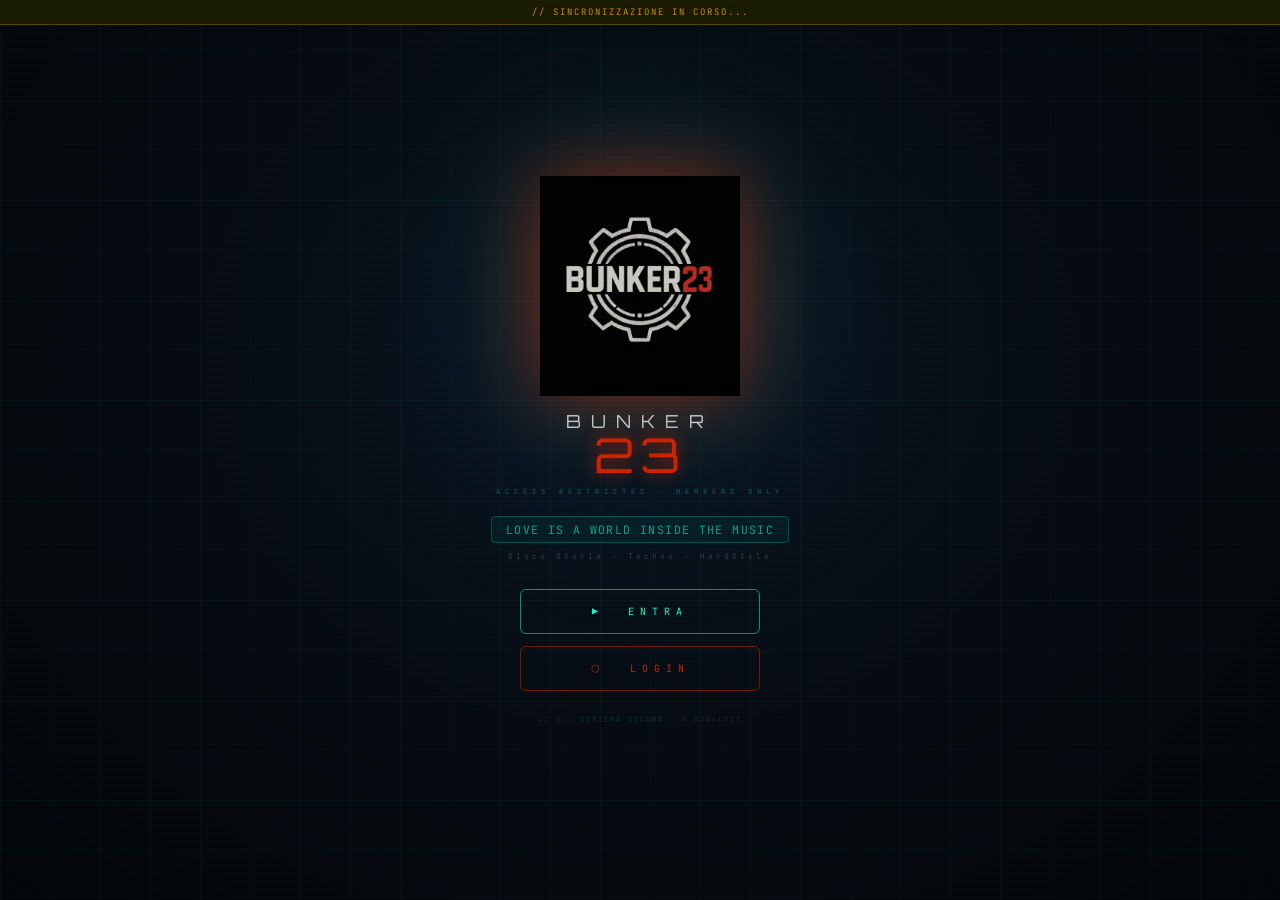
==== commit 6b757e0f: "Update index.html" ====
--- a/index.html
+++ b/index.html
@@ -320,11 +320,6 @@
           <span class="dash-widget-num" id="wPagamenti">0</span>
           <span class="dash-widget-label" id="wlabel-pagamenti">PAGAMENTI</span>
         </div>
-        <div class="dash-widget" onclick="showTab('chat')">
-          <span class="dash-widget-icon">💬</span>
-          <span class="dash-widget-num" id="wChat">0</span>
-          <span class="dash-widget-label" id="wlabel-chat">MESSAGGI</span>
-        </div>
         <div class="dash-widget" onclick="showTab('profilo')">
           <span class="dash-widget-icon">👤</span>
           <span class="dash-widget-num" id="wProfilo" style="font-size:14px;margin:4px 0">—</span>
@@ -339,11 +334,6 @@
           <span class="dash-widget-icon">📋</span>
           <span class="dash-widget-num" id="wLog">0</span>
           <span class="dash-widget-label" id="wlabel-log">LOG EVENTI</span>
-        </div>
-        <div class="dash-widget" onclick="showTab('contatori')">
-          <span class="dash-widget-icon">🔢</span>
-          <span class="dash-widget-num" id="wContatori">0</span>
-          <span class="dash-widget-label" id="wlabel-contatori">CONTATORI</span>
         </div>
         <div class="dash-widget admin-only" onclick="showTab('configura')" style="border-color:#661100">
           <span class="dash-widget-icon">⚙️</span>
@@ -413,20 +403,6 @@
     </div>
   </div>
 
-  <!-- TAB: CHAT -->
-  <div id="tab-chat" style="display:none;flex-direction:column;flex:1;overflow:hidden;height:100%">
-    <div style="padding:8px 12px;background:var(--panel);border-bottom:1px solid var(--border);flex-shrink:0;display:flex;gap:6px;align-items:center">
-      <input class="chat-input" id="chatSearch" placeholder="🔍 Cerca nei messaggi..." oninput="filterChat(this.value)" style="font-size:11px;padding:5px 8px"/>
-      <button onclick="clearChatSearch()" style="background:transparent;border:none;color:#444;font-size:13px;cursor:pointer;padding:0 4px" title="Cancella ricerca">✕</button>
-      <button id="btnSvuotaChat" onclick="svuotaChat()" style="display:none;background:transparent;border:1px solid #3a0000;color:#cc2200;font-family:var(--mono);font-size:8px;letter-spacing:1px;cursor:pointer;padding:3px 7px;border-radius:2px;white-space:nowrap" title="Svuota tutta la chat">🗑 SVUOTA</button>
-    </div>
-    <div class="chat-messages" id="chatMessages"></div>
-    <div class="chat-input-row">
-      <input class="chat-input" type="text" id="chatInput" placeholder="Scrivi un messaggio..." onkeydown="if(event.key==='Enter')sendChat()"/>
-      <button class="chat-send-btn" onclick="sendChat()">➤</button>
-    </div>
-  </div>
-
   <!-- TAB: LOG -->
   <div class="scrollable" id="tab-log" style="display:none">
     <div class="staff-content">
@@ -509,53 +485,6 @@
     </div>
   </div>
 
-  <!-- TAB: CONTATORI -->
-  <div class="scrollable" id="tab-contatori" style="display:none">
-    <div class="staff-content">
-      <div class="section-head">
-        <span class="section-head-title">CONTATORI MAGAZZINO</span>
-        <div class="section-head-line"></div>
-        <span class="count-badge" id="contatoriCount">—</span>
-      </div>
-
-      <!-- SEZIONE: ALCOLICI -->
-      <div class="mz-section" id="cnt-sec-alcolico">
-        <button class="mz-collapse-btn" onclick="toggleCntSection('alcolico')">
-          <span class="mz-collapse-icon" id="cnt-icon-alcolico">▸</span>
-          <span class="mz-collapse-label">🍺 ALCOLICI</span>
-          <span class="mz-collapse-badge" id="cnt-badge-alcolico"></span>
-        </button>
-        <div class="mz-section-body" id="cnt-body-alcolico" style="display:none">
-          <div id="contatoriList-alcolico"></div>
-        </div>
-      </div>
-
-      <!-- SEZIONE: ANALCOLICI -->
-      <div class="mz-section" id="cnt-sec-analcolico">
-        <button class="mz-collapse-btn" onclick="toggleCntSection('analcolico')">
-          <span class="mz-collapse-icon" id="cnt-icon-analcolico">▸</span>
-          <span class="mz-collapse-label">🥤 ANALCOLICI</span>
-          <span class="mz-collapse-badge" id="cnt-badge-analcolico"></span>
-        </button>
-        <div class="mz-section-body" id="cnt-body-analcolico" style="display:none">
-          <div id="contatoriList-analcolico"></div>
-        </div>
-      </div>
-
-      <!-- SEZIONE: ALTRO -->
-      <div class="mz-section" id="cnt-sec-altro">
-        <button class="mz-collapse-btn" onclick="toggleCntSection('altro')">
-          <span class="mz-collapse-icon" id="cnt-icon-altro">▸</span>
-          <span class="mz-collapse-label">📦 ALTRO</span>
-          <span class="mz-collapse-badge" id="cnt-badge-altro"></span>
-        </button>
-        <div class="mz-section-body" id="cnt-body-altro" style="display:none">
-          <div id="contatoriList-altro"></div>
-        </div>
-      </div>
-
-    </div>
-  </div>
 
   <!-- TAB: CERCA -->
   <div class="scrollable" id="tab-cerca" style="display:none">
@@ -617,7 +546,6 @@
       <div class="section-head">
         <span class="section-head-title">PAGAMENTI</span>
         <div class="section-head-line"></div>
-        <span class="count-badge" id="pagamentiCount">0 IN DEBITO</span>
       </div>
       <div id="pagamentiList"></div>
     </div>
@@ -811,7 +739,7 @@
           <span class="section-head-title">🔒 PERMESSI</span>
           <div class="section-head-line"></div>
         </div>
-        <div style="font-family:var(--mono);font-size:8px;color:#555;letter-spacing:2px;margin-bottom:10px">// PAGINE · WIDGET CONTATORI · AGGIUNTA UTENTI</div>
+        <div style="font-family:var(--mono);font-size:8px;color:#555;letter-spacing:2px;margin-bottom:10px">// PAGINE · AGGIUNTA UTENTI</div>
         <div id="cfgPermPagine"></div>
         <button class="cfg-save-btn" style="margin-top:4px" onclick="salvaPermPagine()">✓ SALVA PERMESSI</button>
         <div id="cfgNotificheContainer" style="margin-top:16px"></div>
@@ -870,9 +798,9 @@
 </div>
 
 </div><!-- /phone -->
-<script src="ui.js?v=4"></script>
-<script src="configuratore.js?v=4"></script>
-<script src="supabase.js?v=4"></script>
+<script src="ui.js?v=5"></script>
+<script src="configuratore.js?v=5"></script>
+<script src="supabase.js?v=5"></script>
 <script>
 // Service Worker per PWA + Push Notifications
 if ('serviceWorker' in navigator) {
